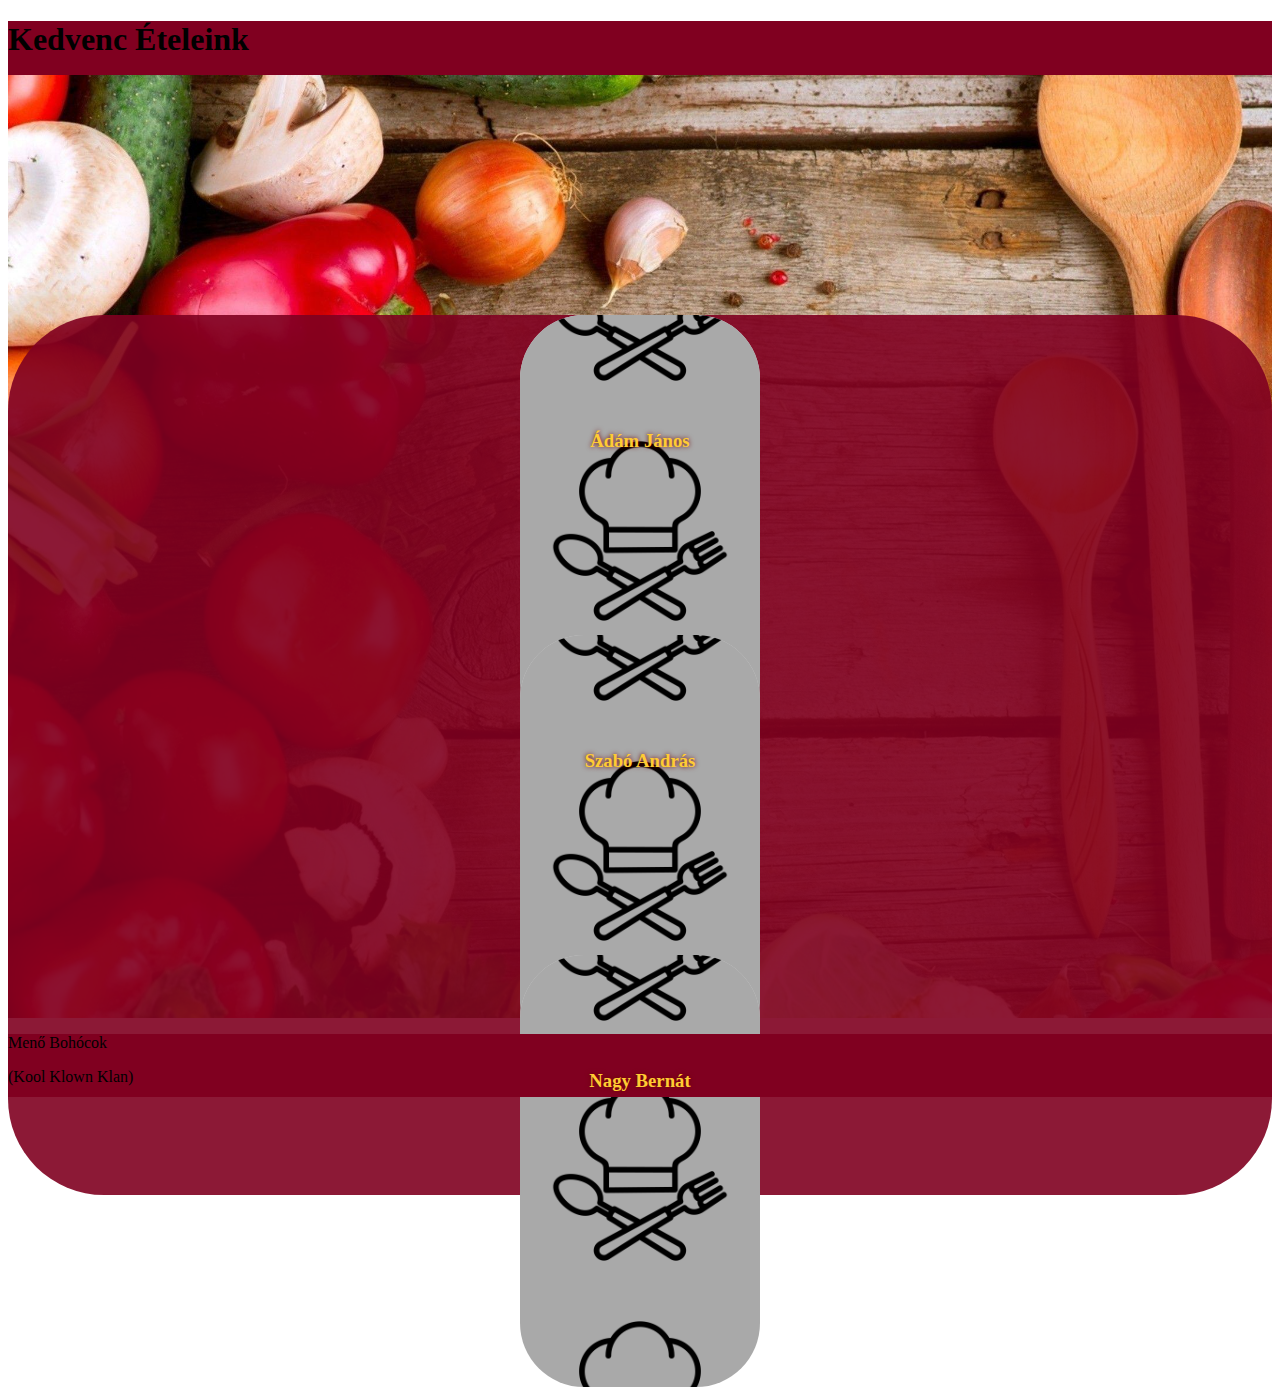
==== index.html @ 63ce3fa3 "V 0.1" ====
<!DOCTYPE html>
<html lang="en">

<head>
    <meta charset="UTF-8">
    <meta name="viewport" content="width=device-width, initial-scale=1.0">
    <title>KKK Kedvenc Ételek</title>
    <link href="https://cdn.jsdelivr.net/npm/bootstrap@5.3.2/dist/css/bootstrap.min.css" rel="stylesheet"
        integrity="sha384-T3c6CoIi6uLrA9TneNEoa7RxnatzjcDSCmG1MXxSR1GAsXEV/Dwwykc2MPK8M2HN" crossorigin="anonymous">
    <script src="https://cdn.jsdelivr.net/npm/bootstrap@5.3.2/dist/js/bootstrap.bundle.min.js"
        integrity="sha384-C6RzsynM9kWDrMNeT87bh95OGNyZPhcTNXj1NW7RuBCsyN/o0jlpcV8Qyq46cDfL"
        crossorigin="anonymous"></script>
    <link rel="stylesheet" href="./style/css/style.css">
</head>

<body>
    <header class="container-fluid">
        <h1>Kedvenc Ételeink</h1>
    </header>
    <main>
        <div class="container-fluid">

            <div class="container row" id="contentmain">

                    <div class="col-4">
                        <div id="navicon1" class="container row">
                            <div id="navicon1base" class="col-12">
                                <h3>
                                    Ádám János
                                </h3>
                            </div>
                            <a href="./Jani/fokalya.html" id="navicon1hidden1" class="col-6 container-fluid">
                                <h4>
                                    --Jani főtel--
                                </h4>
                            </a>
                            <a href="./Jani/desszert.html" id="navicon1hidden2" class="col-6 container-fluid">
                                <h4>
                                    --Jani desszert--
                                </h4>
                            </a>
                        </div>
                    </div>
                    <div class="col-4">
                        <div id="navicon2" class="container row">
                            <div id="navicon2base" class="col-12">
                                <h3>
                                    Szabó András
                                </h3>
                            </div>
                            <a href="./Bandi/fokalya.html" id="navicon2hidden1" class="col-6 container-fluid">
                                <h4>
                                    --Bandi főtel--
                                </h4>
                            </a>
                            <a href="./Bandi/desszert.html" id="navicon2hidden2" class="col-6 container-fluid">
                                <h4>
                                    --Bandi desszert--
                                </h4>
                            </a>
                        </div>
                    </div>
                    <div class="col-4">
                        <div id="navicon3" class="container row">
                            <div id="navicon3base" class="col-12">
                                <h3>
                                    Nagy Bernát
                                </h3>
                            </div>
                            <a href="./Berni/fokalya.html" id="navicon3hidden1" class="col-6 container-fluid">
                                <h4>
                                    --Berni főtel--
                                </h4>
                            </a>
                            <a href="./Berni/desszert.html" id="navicon3hidden2" class="col-6 container-fluid">
                                <h4>
                                    --Berni desszert--
                                </h4>
                            </a>
                        </div>
                </div>
            </div>

        </div>
    </main>
    <footer class="container-fluid">
        <p>Menő Bohócok</p><p id="verysmol">(Kool Klown Klan)</p>
    </footer>
</body>

</html>
---- style/css/style.css ----
header {
    background-color: rgb(128, 0, 32);
    height: 6vh;
}

footer {
    background-color: rgb(128, 0, 32);
    height: 7vh;
}

h3 {
    text-align: center;
}
a {
    color: inherit;
    text-decoration: none;
}

main{
    padding-top: 10rem;
    height: 87vh;
    background-image: url("../imgs/mainbackg.jpg");
    background-position: center;
    background-size:cover;
}

#contentmain {
    margin: auto;
    background-color: rgba(128, 0, 32, 0.9);
    border-radius: 6rem;
}




/*#region NavIcon1*/
#navicon1 {
    background-color: lightgray;
    padding: 0;
    margin: auto;
    margin-top: 5rem;
    margin-bottom: 5rem;
    height: 15rem;
    width: 15rem;
    border-radius: 4rem;

}
#navicon1base{
    padding: 6rem 0 6rem 0;
    height: 100%;
    width: 100%;
    background-color: darkgray;
    background-image: url("../imgs/icon.png");
    background-position: center;
    background-size: contain;
    border-radius: 4rem;
    color: rgb(255, 204, 51);
    text-shadow: 0px 0px 5px rgb(107, 0, 0);
}
#navicon1hidden1{
    padding: 5rem 1rem 5rem 1rem;
    margin: auto;
    display: none;
    background-image:
    linear-gradient(rgba(139, 69, 19, 0.2), rgba(139, 69, 19, 0.2)),
    url('');
    height: 100%;
    background-position: center;
    border-radius: 4rem 0 0 4rem;
}
#navicon1hidden2{
    padding: 5rem 1rem 5rem 1rem;
    margin: auto;
    display: none;
    background-image:
    linear-gradient(rgba(255, 255, 240, 0.2), rgba(255, 255, 240, 0.2)),
    url('');
    height: 100%;
    background-position: center;
    border-radius: 0 4rem 4rem 0;
}
#navicon1:hover #navicon1base {
    display: none;
}
#navicon1:hover #navicon1hidden1{
    display: inline;
}
#navicon1:hover #navicon1hidden2{
    display: inline;
}
/*#endregion*/

/*#region NavIcon2*/
#navicon2 {
    background-color: lightgray;
    padding: 0;
    margin: auto;
    margin-top: 5rem;
    margin-bottom: 5rem;
    height: 15rem;
    width: 15rem;
    border-radius: 4rem;

}
#navicon2base{
    padding: 6rem 0 6rem 0;
    height: 100%;
    width: 100%;
    background-color: darkgray;
    background-image: url("../imgs/icon.png");
    background-position: center;
    background-size: contain;
    border-radius: 4rem;
    color: rgb(255, 204, 51);
    border-radius: 4rem;
    text-shadow: 0px 0px 5px rgb(107, 0, 0);
}
#navicon2hidden1{
    padding: 5rem 1rem 5rem 1rem;
    margin: auto;
    display: none;
    background-image:
    linear-gradient(rgba(139, 69, 19, 0.2), rgba(139, 69, 19, 0.2)),
    url('');
    height: 100%;
    background-position: center;
    border-radius: 4rem 0 0 4rem;
}
#navicon2hidden2{
    padding: 5rem 1rem 5rem 1rem;
    margin: auto;
    display: none;
    background-image:
    linear-gradient(rgba(255, 255, 240, 0.2), rgba(255, 255, 240, 0.2)),
    url('');
    height: 100%;
    background-position: center;
    border-radius: 0 4rem 4rem 0;
}
#navicon2:hover #navicon2base {
    display: none;
}
#navicon2:hover #navicon2hidden1{
    display: inline;
}
#navicon2:hover #navicon2hidden2{
    display: inline;
}
/*#endregion*/

/*#region NavIcon3*/
#navicon3 {
    background-color: lightgray;
    padding: 0;
    margin: auto;
    margin-top: 5rem;
    margin-bottom: 5rem;
    height: 15rem;
    width: 15rem;
    border-radius: 4rem;

}
#navicon3base{
    padding: 6rem 0 6rem 0;
    height: 100%;
    width: 100%;
    background-color: darkgray;
    background-image: url("../imgs/icon.png");
    background-position: center;
    background-size: contain;
    border-radius: 4rem;
    color: rgb(255, 204, 51);
    border-radius: 4rem;
    text-shadow: 0px 0px 5px rgb(107, 0, 0);
}
#navicon3hidden1{
    padding: 5rem 1rem 5rem 1rem;
    margin: auto;
    display: none;
    background-image:
    linear-gradient(rgba(139, 69, 19, 0.2), rgba(139, 69, 19, 0.2)),
    url('');
    height: 100%;
    background-position: center;
    border-radius: 4rem 0 0 4rem;
}
#navicon3hidden2{
    padding: 5rem 1rem 5rem 1rem;
    margin: auto;
    display: none;
    background-image:
    linear-gradient(rgba(255, 255, 240, 0.2), rgba(255, 255, 240, 0.2)),
    url('');
    height: 100%;
    background-position: center;
    border-radius: 0 4rem 4rem 0;
}
#navicon3:hover #navicon3base {
    display: none;
}
#navicon3:hover #navicon3hidden1{
    display: inline;
}
#navicon3:hover #navicon3hidden2{
    display: inline;
}
/*#endregion*/
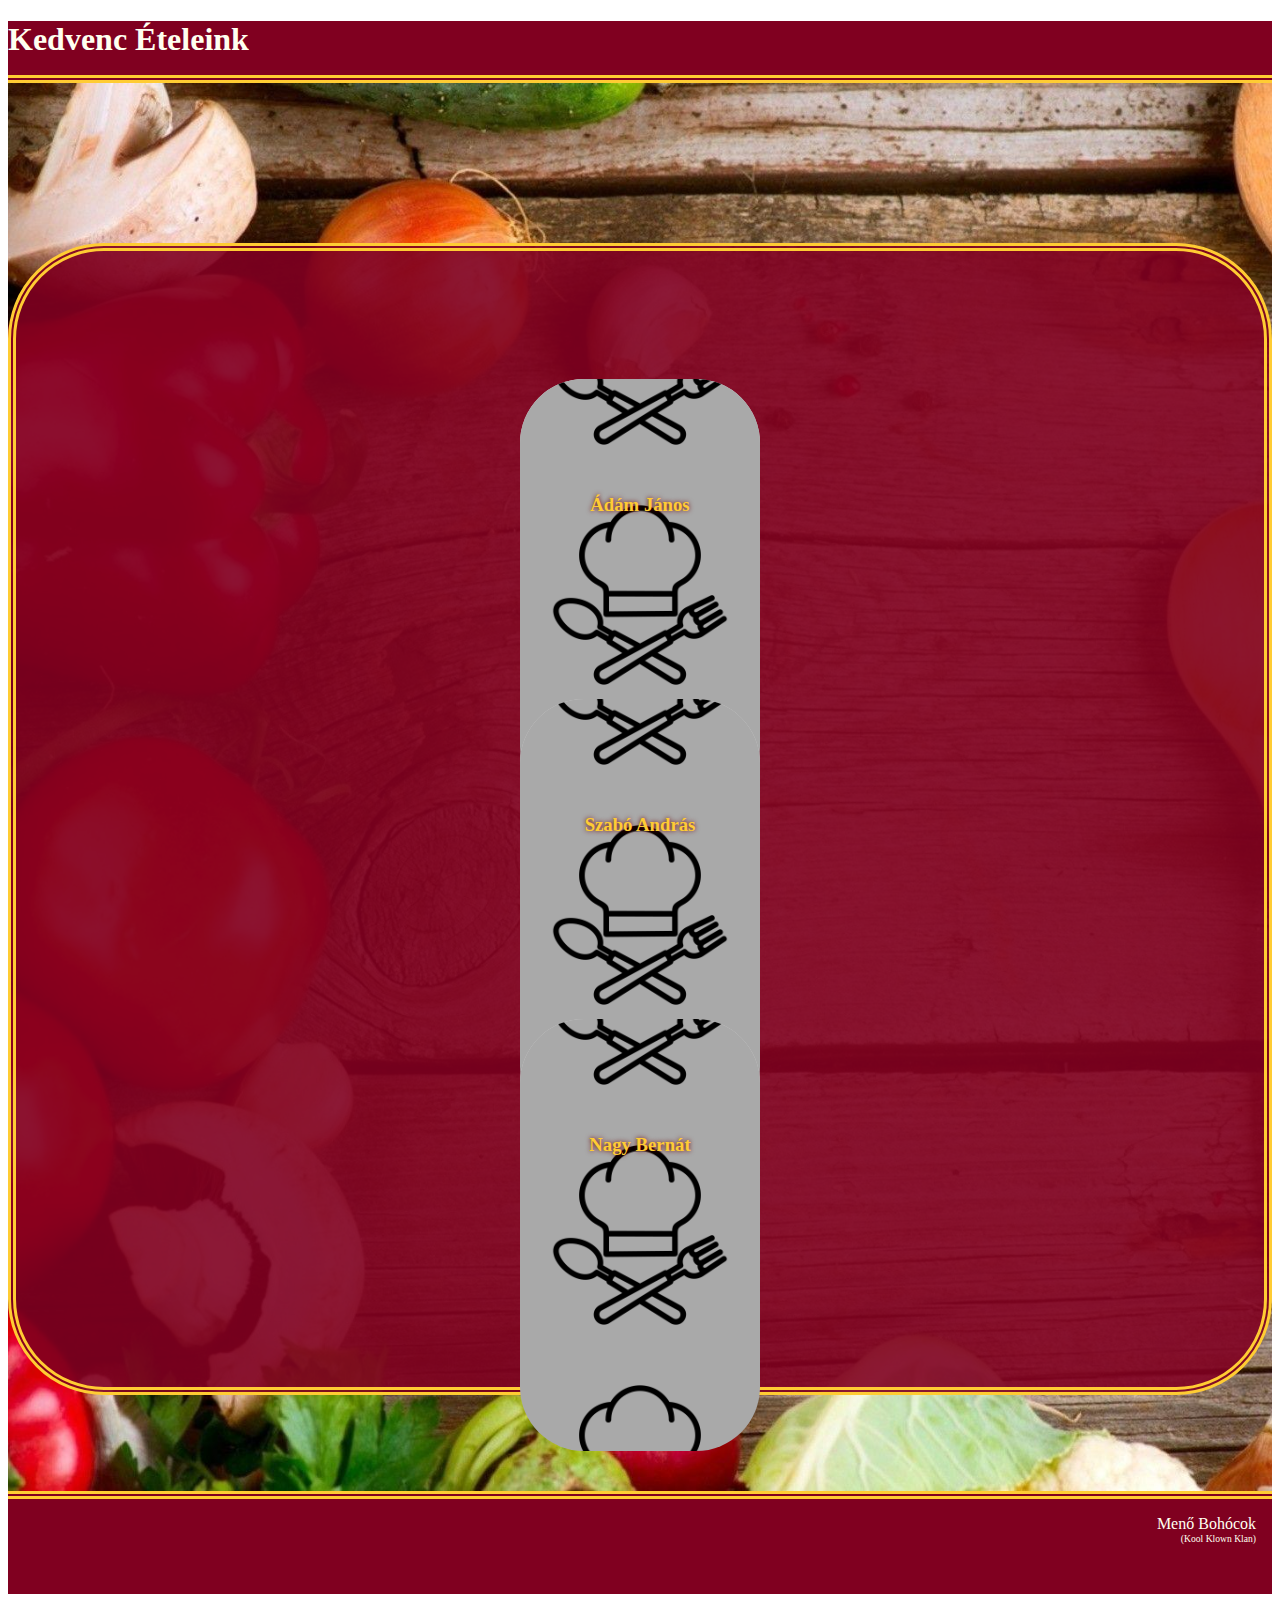
==== commit 01c928e1: "formating1" ====
--- a/index.html
+++ b/index.html
@@ -22,69 +22,70 @@
 
             <div class="container row" id="contentmain">
 
-                    <div class="col-4">
-                        <div id="navicon1" class="container row">
-                            <div id="navicon1base" class="col-12">
-                                <h3>
-                                    Ádám János
-                                </h3>
-                            </div>
-                            <a href="./Jani/fokalya.html" id="navicon1hidden1" class="col-6 container-fluid">
+                <div class="col-12 col-lg-4">
+                    <div id="navicon1" class="container row">
+                        <div id="navicon1base" class="col-12">
+                            <h3>
+                                Ádám János
+                            </h3>
+                        </div>
+                        <a href="./Jani/fokalya.html" id="navicon1hidden1" class="col-6 container-fluid">
                                 <h4>
-                                    --Jani főtel--
-                                </h4>
-                            </a>
-                            <a href="./Jani/desszert.html" id="navicon1hidden2" class="col-6 container-fluid">
-                                <h4>
-                                    --Jani desszert--
-                                </h4>
-                            </a>
+                                    Hurkák
+                            </h4>
+                        </a>
+                        <a href="./Jani/desszert.html" id="navicon1hidden2" class="col-6 container-fluid">
+                            <h4>
+                                Le fishe au chocolat
+                            </h4>
+                        </a>
+                    </div>
+                </div>
+                <div class="col-12 col-lg-4">
+                    <div id="navicon2" class="container row">
+                        <div id="navicon2base" class="col-12">
+                            <h3>
+                                Szabó András
+                            </h3>
                         </div>
+                        <a href="./Bandi/fokalya.html" id="navicon2hidden1" class="col-6 container-fluid">
+                            <h4>
+                                Burrito
+                            </h4>
+                        </a>
+                        <a href="./Bandi/desszert.html" id="navicon2hidden2" class="col-6 container-fluid">
+                            <h4>
+                                Almás pite
+                            </h4>
+                        </a>
                     </div>
-                    <div class="col-4">
-                        <div id="navicon2" class="container row">
-                            <div id="navicon2base" class="col-12">
-                                <h3>
-                                    Szabó András
-                                </h3>
-                            </div>
-                            <a href="./Bandi/fokalya.html" id="navicon2hidden1" class="col-6 container-fluid">
-                                <h4>
-                                    --Bandi főtel--
-                                </h4>
-                            </a>
-                            <a href="./Bandi/desszert.html" id="navicon2hidden2" class="col-6 container-fluid">
-                                <h4>
-                                    --Bandi desszert--
-                                </h4>
-                            </a>
+                </div>
+                <div class="col-12 col-lg-4">
+                    <div id="navicon3" class="container row">
+                        <div id="navicon3base" class="col-12">
+                            <h3>
+                                Nagy Bernát
+                            </h3>
                         </div>
+                        <a href="./Berni/fokalya.html" id="navicon3hidden1" class="col-6 container-fluid">
+                            <h4>
+                                Mexikói Csirke
+                            </h4>
+                        </a>
+                        <a href="./Berni/desszert.html" id="navicon3hidden2" class="col-6 container-fluid">
+                            <h4>
+                                Lekváros Bejgli
+                            </h4>
+                        </a>
                     </div>
-                    <div class="col-4">
-                        <div id="navicon3" class="container row">
-                            <div id="navicon3base" class="col-12">
-                                <h3>
-                                    Nagy Bernát
-                                </h3>
-                            </div>
-                            <a href="./Berni/fokalya.html" id="navicon3hidden1" class="col-6 container-fluid">
-                                <h4>
-                                    --Berni főtel--
-                                </h4>
-                            </a>
-                            <a href="./Berni/desszert.html" id="navicon3hidden2" class="col-6 container-fluid">
-                                <h4>
-                                    --Berni desszert--
-                                </h4>
-                            </a>
-                        </div>
                 </div>
             </div>
 
         </div>
     </main>
     <footer class="container-fluid">
-        <p>Menő Bohócok</p><p id="verysmol">(Kool Klown Klan)</p>
+        <p>Menő Bohócok</p>
+        <p id="verysmol">(Kool Klown Klan)</p>
     </footer>
 </body>
 
--- a/style/css/style.css
+++ b/style/css/style.css
@@ -1,11 +1,27 @@
 header {
+    border-bottom: rgb(255, 204, 51) double 0.5rem;
+    color: rgb(255, 255, 240);
     background-color: rgb(128, 0, 32);
     height: 6vh;
 }
-
 footer {
+    border-top: rgb(255, 204, 51) double 0.5rem;
+    padding: 1rem;
+    text-align: right;
+    color: rgb(255, 255, 240);
     background-color: rgb(128, 0, 32);
     height: 7vh;
+}
+footer > p {
+    margin: 0;
+    padding: 0;
+}
+#verysmol {
+    font-size: 60%;
+}
+img {
+    border-radius: 2rem;
+    border: rgb(255, 204, 51) double 0.5rem;
 }
 
 h3 {
@@ -15,20 +31,39 @@
     color: inherit;
     text-decoration: none;
 }
+p {
+    margin: 0;
+    padding: 0;
+}
 
 main{
     padding-top: 10rem;
-    height: 87vh;
+    padding-bottom: 6rem;
+    min-height: 87vh;
+    background-color: transparent;
     background-image: url("../imgs/mainbackg.jpg");
     background-position: center;
     background-size:cover;
 }
 
 #contentmain {
+    padding: 3rem;
     margin: auto;
     background-color: rgba(128, 0, 32, 0.9);
     border-radius: 6rem;
-}
+    border: rgb(255, 204, 51) double 0.5rem;
+    text-align: justify;
+    color: rgb(201, 189, 255);
+}
+
+#contentmain > h1,h2,#contentmain > h3,#contentmain > h4, h5 {
+    color: rgb(255, 204, 51);
+    text-shadow: 0px 0px 3.5px rgb(255, 255, 255);
+}
+#contentmain > h1 {
+    text-align: center;
+}
+
 
 
 
@@ -62,22 +97,28 @@
     margin: auto;
     display: none;
     background-image:
-    linear-gradient(rgba(139, 69, 19, 0.2), rgba(139, 69, 19, 0.2)),
-    url('');
-    height: 100%;
-    background-position: center;
+    linear-gradient(rgba(139, 69, 19, 0.4), rgba(139, 69, 19, 0.4)),
+    url('../imgs/hurkak.jpeg');
+    background-size: cover;
+    height: 100%;
+    background-position: center;    
     border-radius: 4rem 0 0 4rem;
+    color: rgb(255, 204, 51);
+    text-shadow: 0px 0px 5px rgb(107, 0, 0);
 }
 #navicon1hidden2{
     padding: 5rem 1rem 5rem 1rem;
     margin: auto;
     display: none;
     background-image:
-    linear-gradient(rgba(255, 255, 240, 0.2), rgba(255, 255, 240, 0.2)),
-    url('');
-    height: 100%;
-    background-position: center;
-    border-radius: 0 4rem 4rem 0;
+    linear-gradient(rgba(255, 255, 240, 0.4), rgba(255, 255, 240, 0.4)),
+    url('../imgs/lefisheauchocolat.jpg');
+    background-size: cover;
+    height: 100%;
+    background-position: center;
+    border-radius: 0 4rem 4rem 0;   
+    color: rgb(255, 204, 51);
+    text-shadow: 0px 0px 5px rgb(107, 0, 0);
 }
 #navicon1:hover #navicon1base {
     display: none;
@@ -120,22 +161,28 @@
     margin: auto;
     display: none;
     background-image:
-    linear-gradient(rgba(139, 69, 19, 0.2), rgba(139, 69, 19, 0.2)),
-    url('');
-    height: 100%;
-    background-position: center;
+    linear-gradient(rgba(139, 69, 19, 0.4), rgba(139, 69, 19, 0.4)),
+    url('../imgs/burito.png');
+    background-size: cover;
+    height: 100%;
+    background-position: center;    
     border-radius: 4rem 0 0 4rem;
+    color: rgb(255, 204, 51);
+    text-shadow: 0px 0px 5px rgb(107, 0, 0);
 }
 #navicon2hidden2{
     padding: 5rem 1rem 5rem 1rem;
     margin: auto;
     display: none;
     background-image:
-    linear-gradient(rgba(255, 255, 240, 0.2), rgba(255, 255, 240, 0.2)),
-    url('');
-    height: 100%;
-    background-position: center;
-    border-radius: 0 4rem 4rem 0;
+    linear-gradient(rgba(255, 255, 240, 0.4), rgba(255, 255, 240, 0.4)),
+    url('../imgs/almas-pite.png');
+    background-size: cover;
+    height: 100%;
+    background-position: center;
+    border-radius: 0 4rem 4rem 0;   
+    color: rgb(255, 204, 51);
+    text-shadow: 0px 0px 5px rgb(107, 0, 0);
 }
 #navicon2:hover #navicon2base {
     display: none;
@@ -178,22 +225,28 @@
     margin: auto;
     display: none;
     background-image:
-    linear-gradient(rgba(139, 69, 19, 0.2), rgba(139, 69, 19, 0.2)),
-    url('');
-    height: 100%;
-    background-position: center;
+    linear-gradient(rgba(139, 69, 19, 0.4), rgba(139, 69, 19, 0.4)),
+    url('../imgs/mexikoicsirke.jpg');
+    background-size: cover;
+    height: 100%;
+    background-position: center;    
     border-radius: 4rem 0 0 4rem;
+    color: rgb(255, 204, 51);
+    text-shadow: 0px 0px 5px rgb(107, 0, 0);
 }
 #navicon3hidden2{
     padding: 5rem 1rem 5rem 1rem;
     margin: auto;
     display: none;
     background-image:
-    linear-gradient(rgba(255, 255, 240, 0.2), rgba(255, 255, 240, 0.2)),
-    url('');
-    height: 100%;
-    background-position: center;
-    border-radius: 0 4rem 4rem 0;
+    linear-gradient(rgba(255, 255, 240, 0.4), rgba(255, 255, 240, 0.4)),
+    url('../imgs/lekvbejgli.jpg');
+    background-size: cover;
+    height: 100%;
+    background-position: center;
+    border-radius: 0 4rem 4rem 0;   
+    color: rgb(255, 204, 51);
+    text-shadow: 0px 0px 5px rgb(107, 0, 0);
 }
 #navicon3:hover #navicon3base {
     display: none;
@@ -204,4 +257,113 @@
 #navicon3:hover #navicon3hidden2{
     display: inline;
 }
+/*#endregion*/
+
+
+/*#region siteicon1*/
+#siteicon1 {
+    position:relative;
+    right: -2rem;
+    left: -2rem;
+    background-color: transparent;
+    padding: 0;
+    margin: 0;
+    height: 5rem;
+    width: 5rem;
+    border-radius: 20rem;
+
+}
+#sitecon1a{
+    position:relative;
+    padding: 0;
+    margin: auto;
+    background-image:
+    linear-gradient(rgba(139, 69, 19, 0.4), rgba(139, 69, 19, 0.4)),
+    url('../imgs/hurkak.jpeg');
+    background-size: cover;
+    height: 5rem;
+    width: 2.5rem;
+    background-position: center;    
+    border-radius: 20rem 0 0 20rem;
+}
+#sitecon1b{
+    position:relative;
+    padding: 0;
+    margin: auto;
+    background-image:
+    linear-gradient(rgba(255, 255, 240, 0.4), rgba(255, 255, 240, 0.4)),
+    url('../imgs/lefisheauchocolat.jpg');
+    background-size: cover;
+    height: 5rem;
+    width: 2.5rem;
+    background-position: center;
+    border-radius: 0 20rem 20rem 0;
+}
+
+.active1a{
+    right: 0.6rem;
+    scale: 150%;
+}
+
+.active1b{
+    left: 0.6rem;
+    scale: 150%;
+}
+/*#endregion*/
+
+/*#region siteicon2*/
+
+
+
+/*#endregion*/
+
+/*#region siteicon3*/
+#siteicon3 {
+    position:relative;
+    right: -2rem;
+    left: -2rem;
+    background-color: transparent;
+    padding: 0;
+    margin: 0;
+    height: 5rem;
+    width: 5rem;
+    border-radius: 20rem;
+
+}
+#sitecon3a{
+    position:relative;
+    padding: 0;
+    margin: auto;
+    background-image:
+    linear-gradient(rgba(139, 69, 19, 0.4), rgba(139, 69, 19, 0.4)),
+    url('../imgs/mexikoicsirke.jpg');
+    background-size: cover;
+    height: 5rem;
+    width: 2.5rem;
+    background-position: center;    
+    border-radius: 20rem 0 0 20rem;
+}
+#sitecon3b{
+    position:relative;
+    padding: 0;
+    margin: auto;
+    background-image:
+    linear-gradient(rgba(255, 255, 240, 0.4), rgba(255, 255, 240, 0.4)),
+    url('../imgs/lekvbejgli.jpg');
+    background-size: cover;
+    height: 5rem;
+    width: 2.5rem;
+    background-position: center;
+    border-radius: 0 20rem 20rem 0;
+}
+
+.active3a{
+    right: 0.6rem;
+    scale: 150%;
+}
+
+.active3b{
+    left: 0.6rem;
+    scale: 150%;
+}
 /*#endregion*/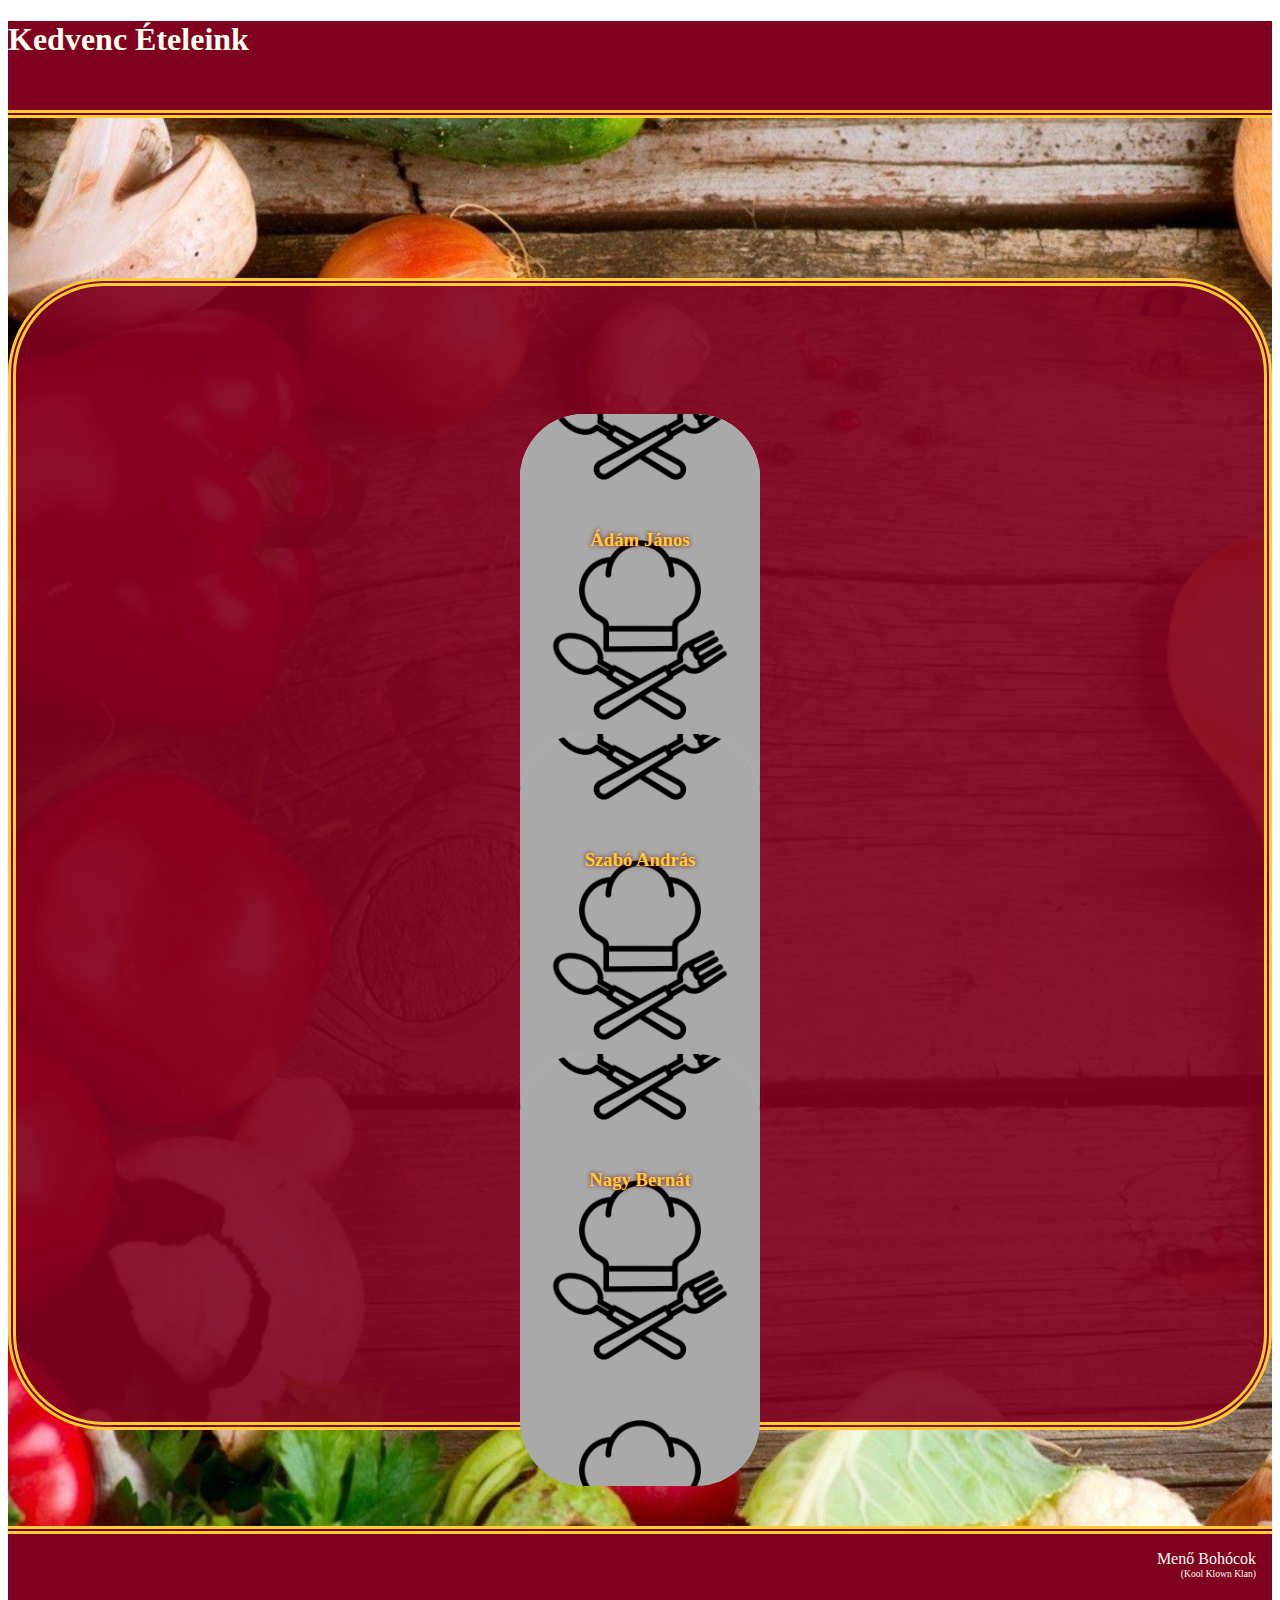
==== commit 4e65c686: "final v2" ====
--- a/index.html
+++ b/index.html
@@ -15,7 +15,10 @@
 
 <body>
     <header class="container-fluid">
-        <h1>Kedvenc Ételeink</h1>
+        <div class="row">
+        <h1 class="col-9">Kedvenc Ételeink</h1>
+        <button class="col-3" id="AGomb" onclick="changeBackgroundColor()">Fogyatékos Vagyok!</button>
+    </div>
     </header>
     <main>
         <div class="container-fluid">
@@ -87,6 +90,7 @@
         <p>Menő Bohócok</p>
         <p id="verysmol">(Kool Klown Klan)</p>
     </footer>
+    <script src="./style/etc/fogyi.js"></script>
 </body>
 
 </html>--- a/style/css/style.css
+++ b/style/css/style.css
@@ -2,7 +2,9 @@
     border-bottom: rgb(255, 204, 51) double 0.5rem;
     color: rgb(255, 255, 240);
     background-color: rgb(128, 0, 32);
-    height: 6vh;
+    min-height: 7vh;
+    width: 100%;
+    margin: 0;
 }
 footer {
     border-top: rgb(255, 204, 51) double 0.5rem;
@@ -10,7 +12,7 @@
     text-align: right;
     color: rgb(255, 255, 240);
     background-color: rgb(128, 0, 32);
-    height: 7vh;
+    min-height: 6vh
 }
 footer > p {
     margin: 0;
@@ -63,8 +65,18 @@
 #contentmain > h1 {
     text-align: center;
 }
-
-
+#AGomb{
+    font-weight: bold;
+    font-variant: small-caps;
+    border: none;
+    text-decoration: none;
+    background-color: transparent;
+    font-size: 1.5rem;
+    color: rgb(128, 0, 32);
+}
+#AGomb:hover {
+    color: rgb(182, 23, 62);
+}
 
 
 
@@ -312,13 +324,7 @@
 /*#endregion*/
 
 /*#region siteicon2*/
-
-
-
-/*#endregion*/
-
-/*#region siteicon3*/
-#siteicon3 {
+#siteicon2 {
     position:relative;
     right: -2rem;
     left: -2rem;
@@ -330,6 +336,59 @@
     border-radius: 20rem;
 
 }
+#sitecon2a{
+    position:relative;
+    padding: 0;
+    margin: auto;
+    background-image:
+    linear-gradient(rgba(139, 69, 19, 0.4), rgba(139, 69, 19, 0.4)),
+    url('../imgs/burito.png');
+    background-size: cover;
+    height: 5rem;
+    width: 2.5rem;
+    background-position: center;    
+    border-radius: 20rem 0 0 20rem;
+}
+#sitecon2b{
+    position:relative;
+    padding: 0;
+    margin: auto;
+    background-image:
+    linear-gradient(rgba(255, 255, 240, 0.4), rgba(255, 255, 240, 0.4)),
+    url('../imgs/almas-pite.png');
+    background-size: cover;
+    height: 5rem;
+    width: 2.5rem;
+    background-position: center;
+    border-radius: 0 20rem 20rem 0;
+}
+
+.active2a{
+    right: 0.6rem;
+    scale: 150%;
+}
+
+.active2b{
+    left: 0.6rem;
+    scale: 150%;
+}
+
+
+/*#endregion*/
+
+/*#region siteicon3*/
+#siteicon3 {
+    position:relative;
+    right: -2rem;
+    left: -2rem;
+    background-color: transparent;
+    padding: 0;
+    margin: 0;
+    height: 5rem;
+    width: 5rem;
+    border-radius: 20rem;
+
+}
 #sitecon3a{
     position:relative;
     padding: 0;
